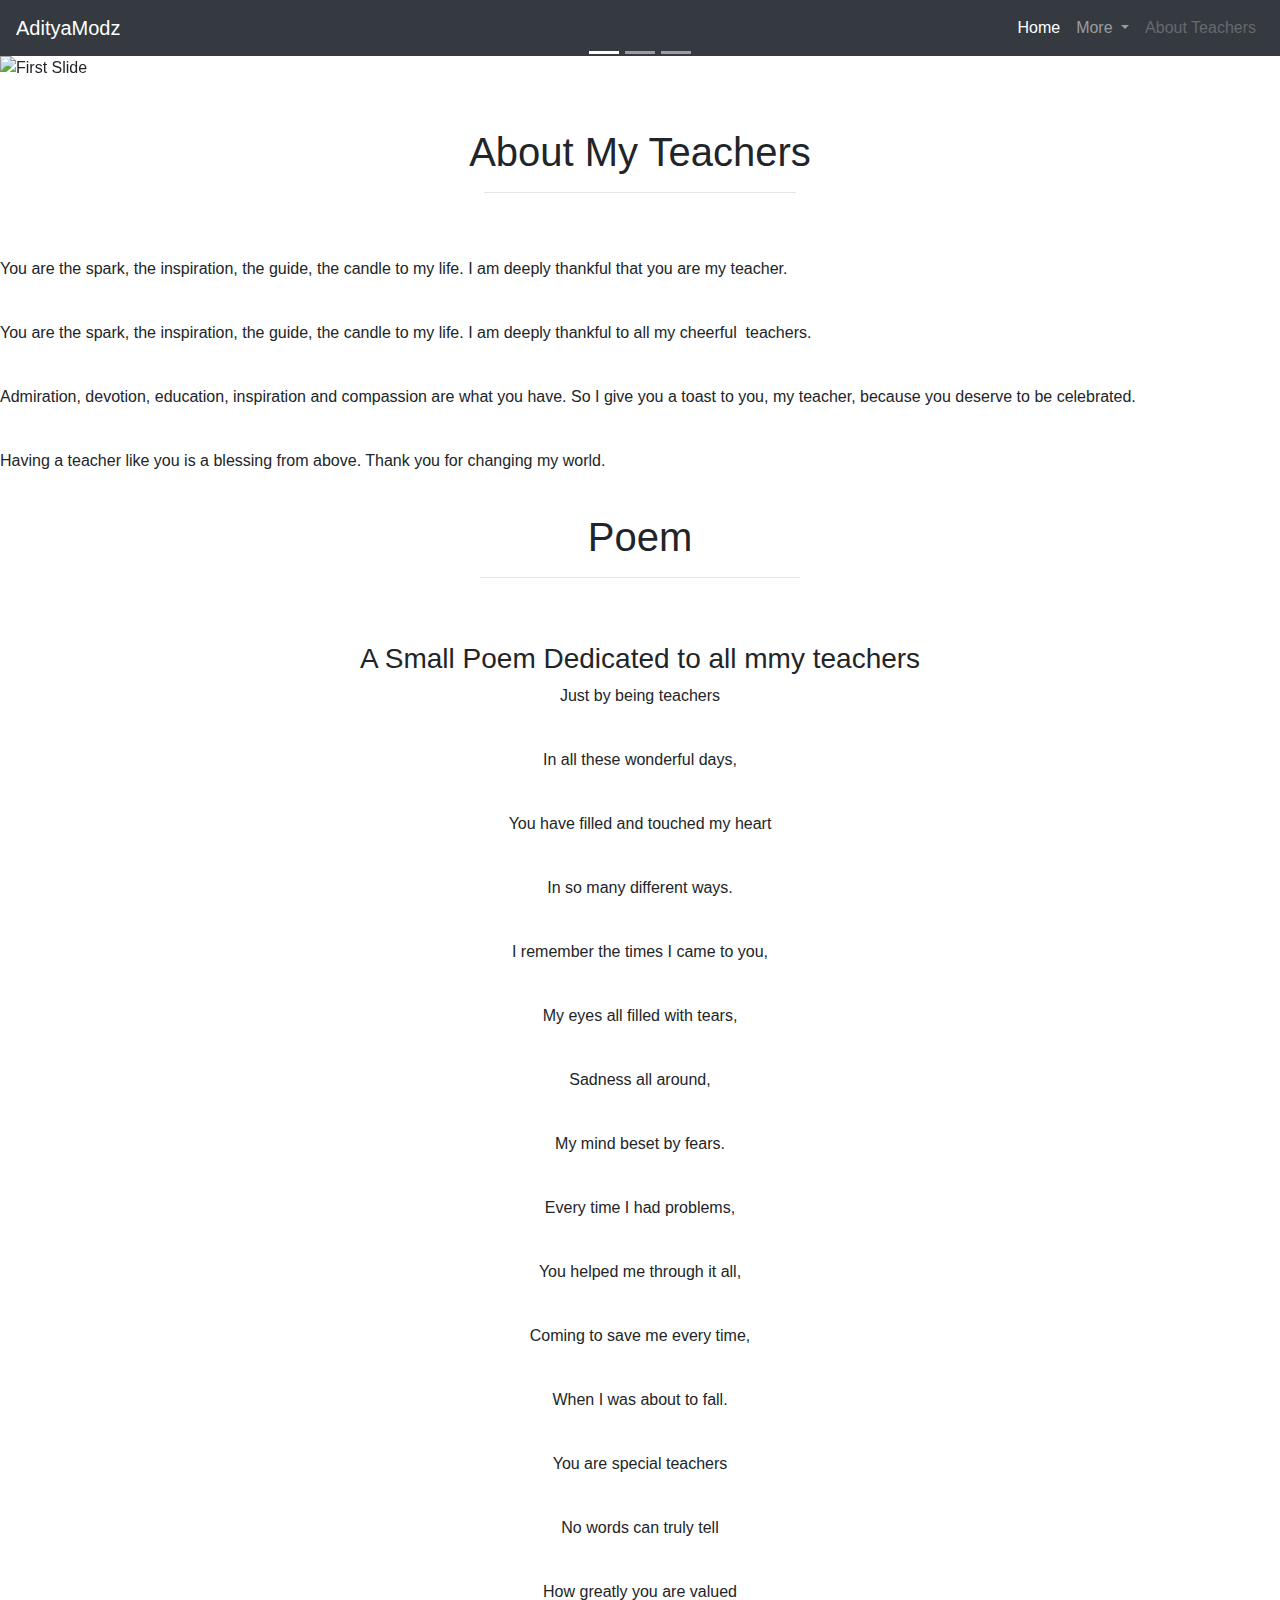
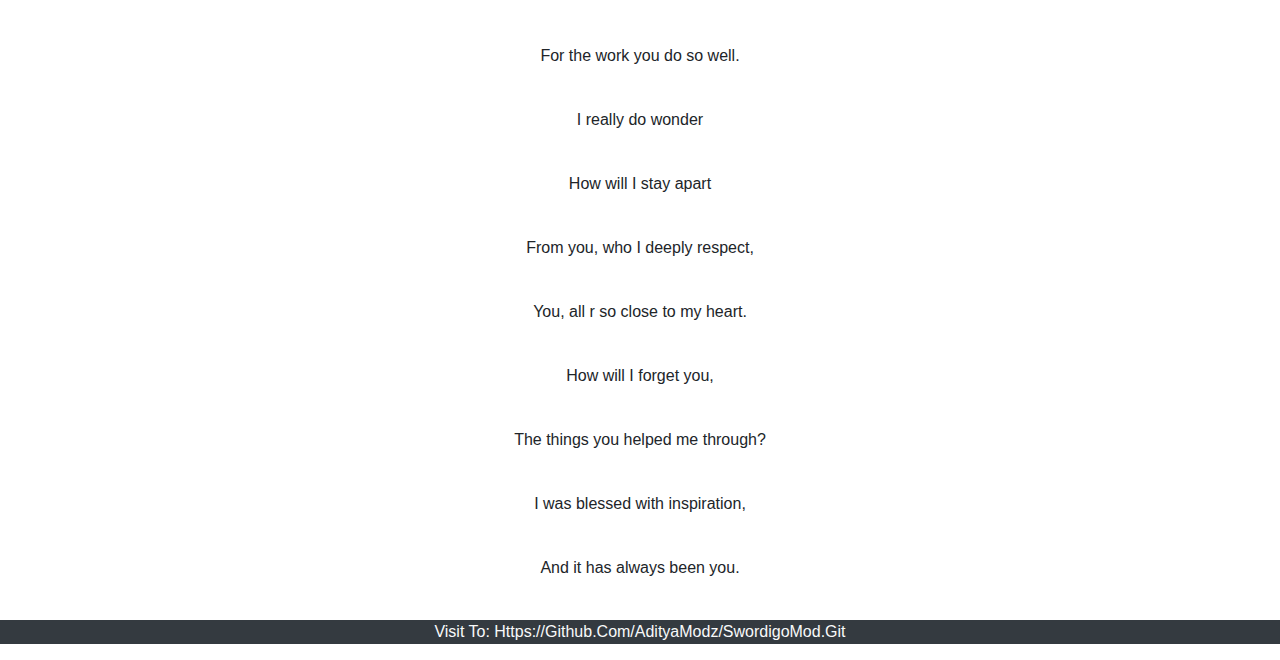
==== view.html @ aee9fa20 "update" ====
<!doctype html>
<html lang="en">
  <head>
    <meta charset="utf-8">
    <meta name="viewport" content="width=device-width, initial-scale=1, shrink-to-fit=no">
    <link rel="stylesheet" href="https://maxcdn.bootstrapcdn.com/bootstrap/4.0.0/css/bootstrap.min.css" integrity="sha384-Gn5384xqQ1aoWXA+058RXPxPg6fy4IWvTNh0E263XmFcJlSAwiGgFAW/dAiS6JXm" crossorigin="anonymous">
    <link rel="stylesheet" type="text/css" href="style.css">
    <link href="https://fonts.googleapis.com/css2?family=Orbitron:wght@700&display=swap" rel="stylesheet">
    <title>Happy Teacher's Day</title>
    <style> .carousel-inner img {
      width: 100%;
      height: 100%;
    }
    </style>
  </head>

  <body class="Aditya" >
      <header>
        <nav class="navbar navbar-expand-lg navbar-dark bg-dark">
          <a class="navbar-brand" href="#">AdityaModz</a>
          <button class="navbar-toggler" type="button" data-toggle="collapse" data-target="#navbarSupportedContent" aria-controls="navbarSupportedContent" aria-expanded="false" aria-label="Toggle navigation">
            <span class="navbar-toggler-icon"></span>
          </button>
        
          <div class="collapse navbar-collapse" id="navbarSupportedContent">
            <ul class="navbar-nav ml-auto">
              <li class="nav-item active">
                <a class="nav-link" href="index.html">Home <span class="sr-only">(current)</span></a>
              </li>
              
              <li class="nav-item dropdown">
                <a class="nav-link dropdown-toggle" href="#" id="navbarDropdown" role="button" data-toggle="dropdown" aria-haspopup="true" aria-expanded="false">
                More
                </a>
                <div class="dropdown-menu" aria-labelledby="navbarDropdown">
                 
                  <div class="dropdown-divider"></div>
                  <a class="dropdown-item" href="view.html">View more information</a>
                  <a class="dropdown-item" href="https://surveyheart.com/form/5f5322df141d7e6f62242c08">Feedback Form</a>
                  <div class="dropdown-divider"></div>
                  <a class="dropdown-item" href="view.html">Close</a>
                </div>
              </li>
              <li class="nav-item">
                <a class="nav-link disabled" href="view.html">About Teachers</a>
              </li>
            </ul>
            
          </div>
        </nav>
        <div id="carouselExampleIndicators" class="carousel slide" data-ride="carousel">
            <ol class="carousel-indicators">
              <li data-target="#carouselExampleIndicators" data-slide-to="0" class="active"></li>
              <li data-target="#carouselExampleIndicators" data-slide-to="1"></li>
              <li data-target="#carouselExampleIndicators" data-slide-to="2"></li>
            </ol>
            <div class="carousel-inner ">
              <div class="carousel-item active text-capitalize">
                <img class="d-block w-100" src="Images/first.png" alt="First slide">
                <div class="carousel-caption d-none d-md-block">
                  <h1 class="text-secondary" >Primary Teachers</h1>
                  
                </div>
              </div>
              <div class="carousel-item text-capitalize">
                <img class="d-block w-100" src="Images/Second.png" alt="Second slide">
                <div class="carousel-caption d-none d-md-block">
                  <h1  >Secondary Teachers</h1>
                  
                </div>
              </div>
              <div class="carousel-item text-capitalize">
                <img class="d-block w-100" src="Images/Third.png" alt="Third slide">
                <div class="carousel-caption d-none d-md-block">
                  
                </div>
              </div>
            </div>
            <a class="carousel-control-prev" href="#carouselExampleIndicators" role="button" data-slide="prev">
              <span class="carousel-control-prev-icon" aria-hidden="true"></span>
              <span class="sr-only">Previous</span>
            </a>
            <a class="carousel-control-next" href="#carouselExampleIndicators" role="button" data-slide="next">
              <span class="carousel-control-next-icon" aria-hidden="true"></span>
              <span class="sr-only">Next</span>
            </a>
          </div>
      </header>
      <section>
        <div class="container-fluid">
            <h1 class="text-center text-capitalize pt-5">About My Teachers</h1>
            <hr class="w-25 mx-auto pt-5 "></div>
    
          <p class=" text-justify">You are the spark, the inspiration, the guide, the candle to my life. I am deeply thankful that you are my teacher. </p><br>
          <p>You are the spark, the inspiration, the guide, the candle to my life. I am deeply thankful to all my cheerful  teachers.     </p><br>
           <p>Admiration, devotion, education, inspiration and compassion are what you have. So I give you a toast to you, my teacher, because you deserve to be celebrated.</p> <br>
        <p>Having a teacher like you is a blessing from above. Thank you for changing my world.</p><br>
        </section>
        <section>
          <div>
          <h1 class=" text-center">Poem </h1>
          <hr class="w-25 mx-auto pt-5 "></div>
          <h3 class=" text-center">A Small Poem Dedicated to all mmy teachers</h3>
          <p class=" text-center">Just by being teachers</p><br>
          <p class=" text-center">In all these wonderful days,</p><br>
          <p class=" text-center">You have filled and touched my heart</p><br>
          <p class=" text-center">In so many different ways.</p><br>
          <p class=" text-center">I remember the times I came to you,</p><br>
          <p class=" text-center">My eyes all filled with tears,</p><br>
          <p class=" text-center">Sadness all around,</p><br>
          <p class=" text-center">My mind beset by fears.</p><br>
          <p class=" text-center">Every time I had problems,</p><br>
          <p class=" text-center">You helped me through it all,</p><br>
          <p class=" text-center">Coming to save me every time,</p><br>
          <p class=" text-center">When I was about to fall.</p><br>
          <p class=" text-center">You are special teachers</p><br>
          <p class=" text-center">No words can truly tell</p><br>
          <p class=" text-center">How greatly you are valued</p><br>
          <p class=" text-center">For the work you do so well.</p><br>
          <p class=" text-center">I really do wonder</p><br>
          <p class=" text-center">How will I stay apart</p><br>
          <p class=" text-center">From you, who I deeply respect,</p><br>
          <p class=" text-center">You, all r so close to my heart.</p><br>
          <p class=" text-center">How will I forget you,</p><br>
          <p class=" text-center">The things you helped me through?</p><br>
          <p class=" text-center">I was blessed with inspiration,</p><br>
          <p class=" text-center">And it has always been you.</p><br>


        </section>













        <footer class=" model-footer">
          <div class="  bg-dark" >
            <div class="text-center text-capitalize">
              <p class="text-light"> Visit to: https://github.com/AdityaModz/SwordigoMod.git </p>
            </div>
          </div>
















      <script src="https://code.jquery.com/jquery-3.2.1.slim.min.js" integrity="sha384-KJ3o2DKtIkvYIK3UENzmM7KCkRr/rE9/Qpg6aAZGJwFDMVNA/GpGFF93hXpG5KkN" crossorigin="anonymous"></script>
    <script src="https://cdnjs.cloudflare.com/ajax/libs/popper.js/1.12.9/umd/popper.min.js" integrity="sha384-ApNbgh9B+Y1QKtv3Rn7W3mgPxhU9K/ScQsAP7hUibX39j7fakFPskvXusvfa0b4Q" crossorigin="anonymous"></script>
    <script src="https://maxcdn.bootstrapcdn.com/bootstrap/4.0.0/js/bootstrap.min.js" integrity="sha384-JZR6Spejh4U02d8jOt6vLEHfe/JQGiRRSQQxSfFWpi1MquVdAyjUar5+76PVCmYl" crossorigin="anonymous"></script>
  </body>
</html>
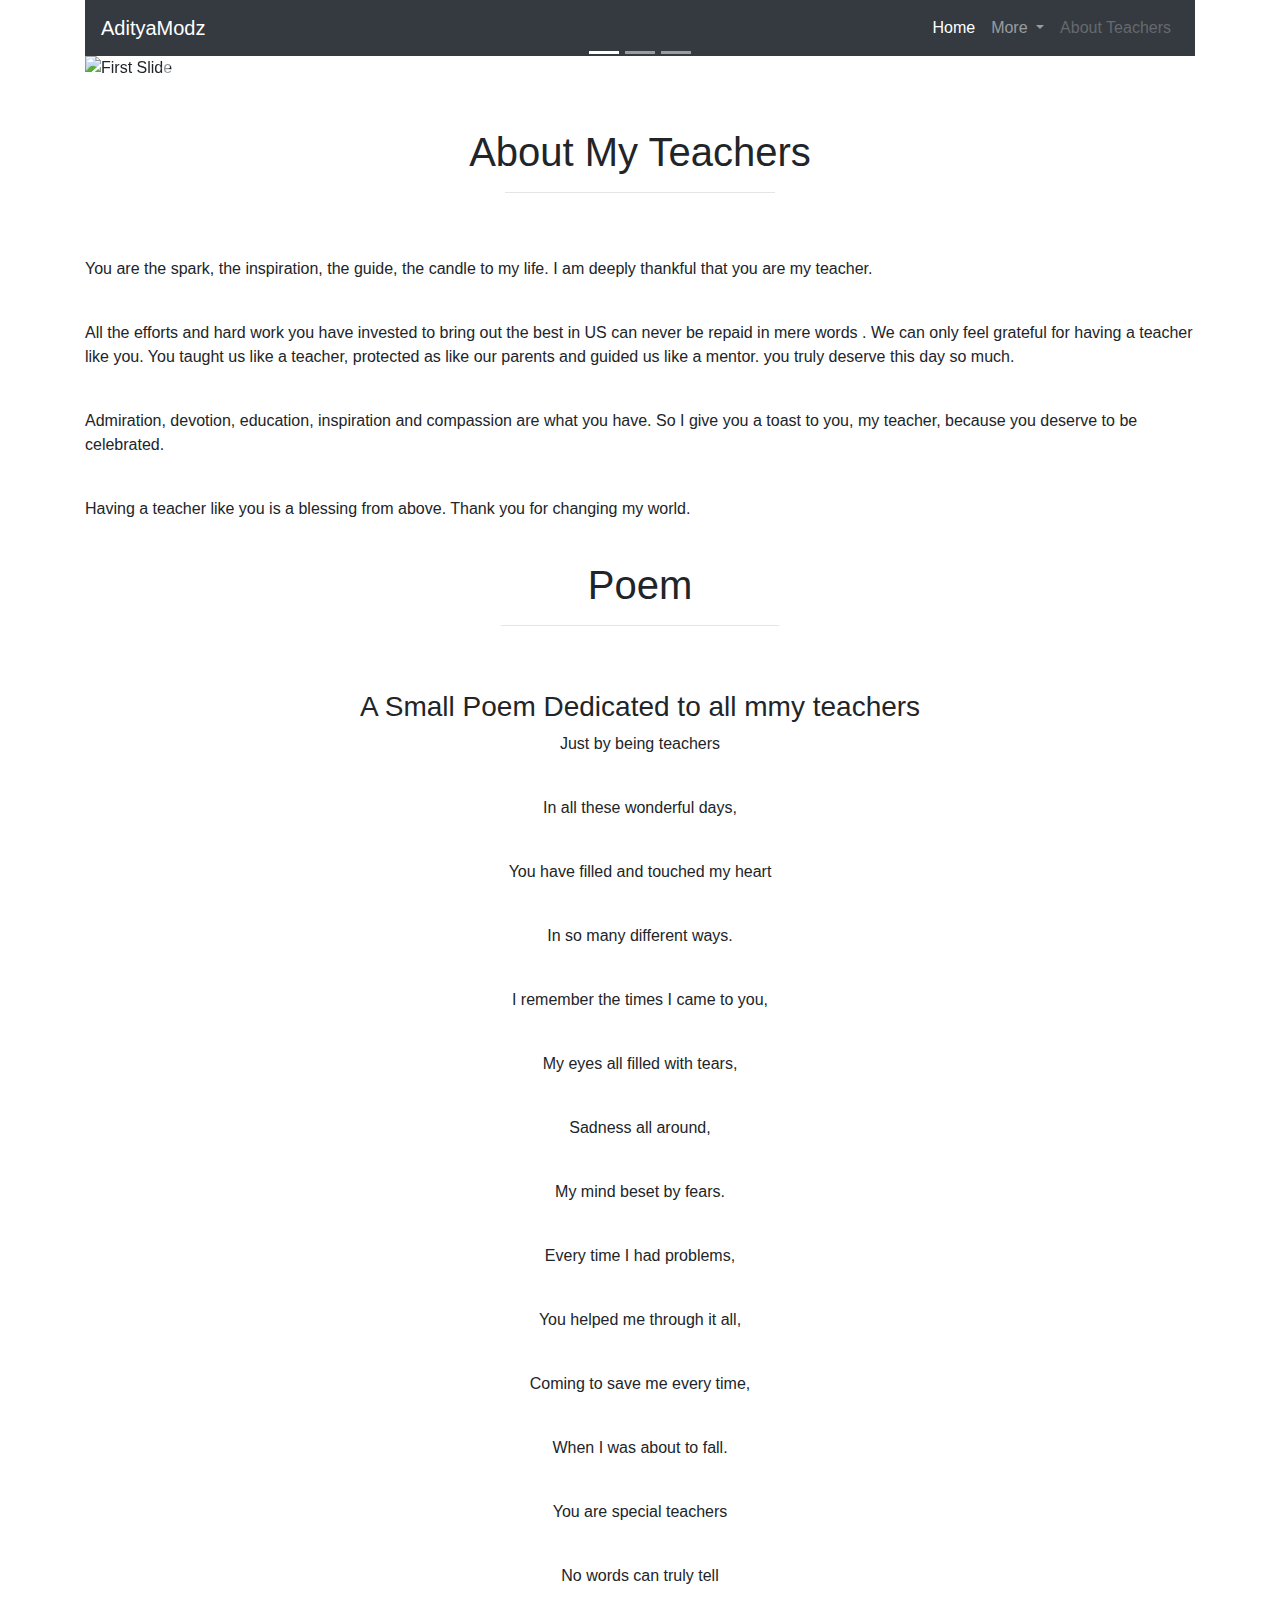
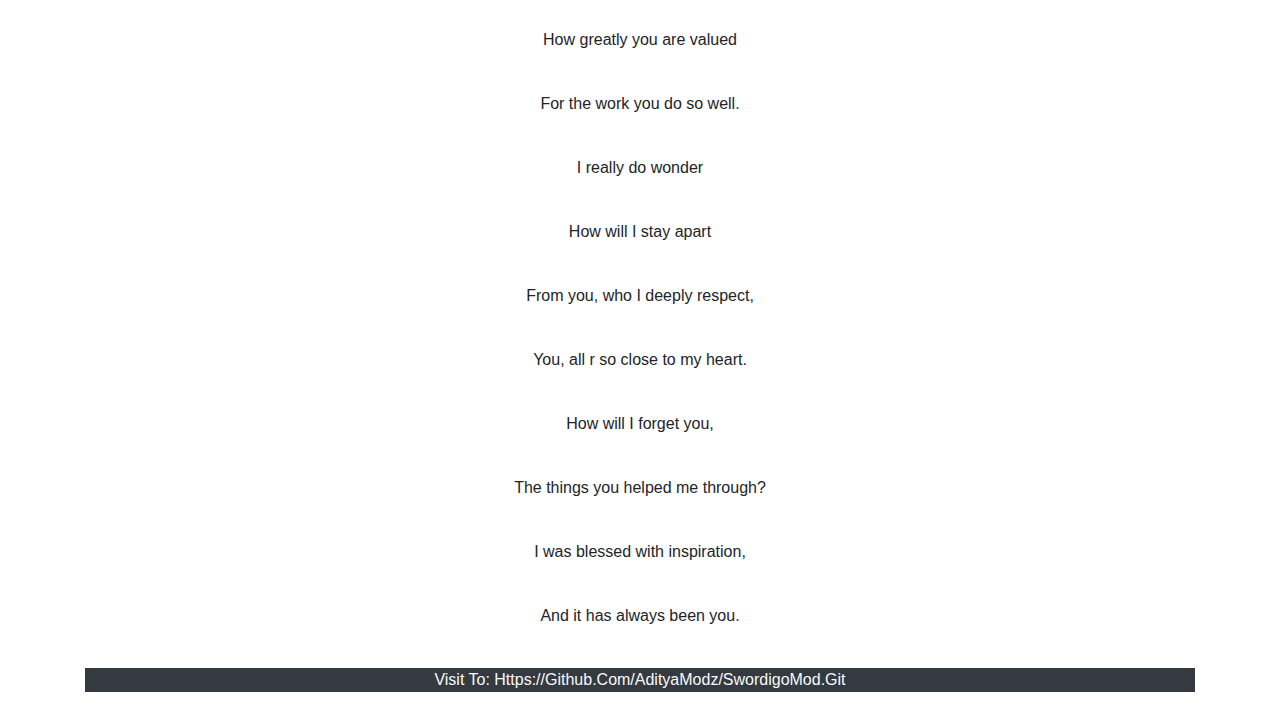
==== commit 9e26e115: "update" ====
--- a/view.html
+++ b/view.html
@@ -15,6 +15,8 @@
   </head>
 
   <body class="Aditya" >
+    <div class="container">
+   
       <header>
         <nav class="navbar navbar-expand-lg navbar-dark bg-dark">
           <a class="navbar-brand" href="#">AdityaModz</a>
@@ -63,14 +65,14 @@
                 </div>
               </div>
               <div class="carousel-item text-capitalize">
-                <img class="d-block w-100" src="Images/Second.png" alt="Second slide">
+                <img class="d-block w-100" src="Images/second.png" alt="Second slide">
                 <div class="carousel-caption d-none d-md-block">
                   <h1  >Secondary Teachers</h1>
                   
                 </div>
               </div>
               <div class="carousel-item text-capitalize">
-                <img class="d-block w-100" src="Images/Third.png" alt="Third slide">
+                <img class="d-block w-100" src="Images/third.png" alt="Third slide">
                 <div class="carousel-caption d-none d-md-block">
                   
                 </div>
@@ -92,7 +94,7 @@
             <hr class="w-25 mx-auto pt-5 "></div>
     
           <p class=" text-justify">You are the spark, the inspiration, the guide, the candle to my life. I am deeply thankful that you are my teacher. </p><br>
-          <p>You are the spark, the inspiration, the guide, the candle to my life. I am deeply thankful to all my cheerful  teachers.     </p><br>
+          <p>All the efforts and hard work you have invested to  bring out the best in US can never be repaid in mere words . We can only feel grateful for having a teacher like you. You taught us like a teacher, protected as like our parents and guided us like a mentor. you truly deserve this day so much.     </p><br>
            <p>Admiration, devotion, education, inspiration and compassion are what you have. So I give you a toast to you, my teacher, because you deserve to be celebrated.</p> <br>
         <p>Having a teacher like you is a blessing from above. Thank you for changing my world.</p><br>
         </section>
@@ -162,7 +164,7 @@
 
 
 
-
+        </div>
       <script src="https://code.jquery.com/jquery-3.2.1.slim.min.js" integrity="sha384-KJ3o2DKtIkvYIK3UENzmM7KCkRr/rE9/Qpg6aAZGJwFDMVNA/GpGFF93hXpG5KkN" crossorigin="anonymous"></script>
     <script src="https://cdnjs.cloudflare.com/ajax/libs/popper.js/1.12.9/umd/popper.min.js" integrity="sha384-ApNbgh9B+Y1QKtv3Rn7W3mgPxhU9K/ScQsAP7hUibX39j7fakFPskvXusvfa0b4Q" crossorigin="anonymous"></script>
     <script src="https://maxcdn.bootstrapcdn.com/bootstrap/4.0.0/js/bootstrap.min.js" integrity="sha384-JZR6Spejh4U02d8jOt6vLEHfe/JQGiRRSQQxSfFWpi1MquVdAyjUar5+76PVCmYl" crossorigin="anonymous"></script>
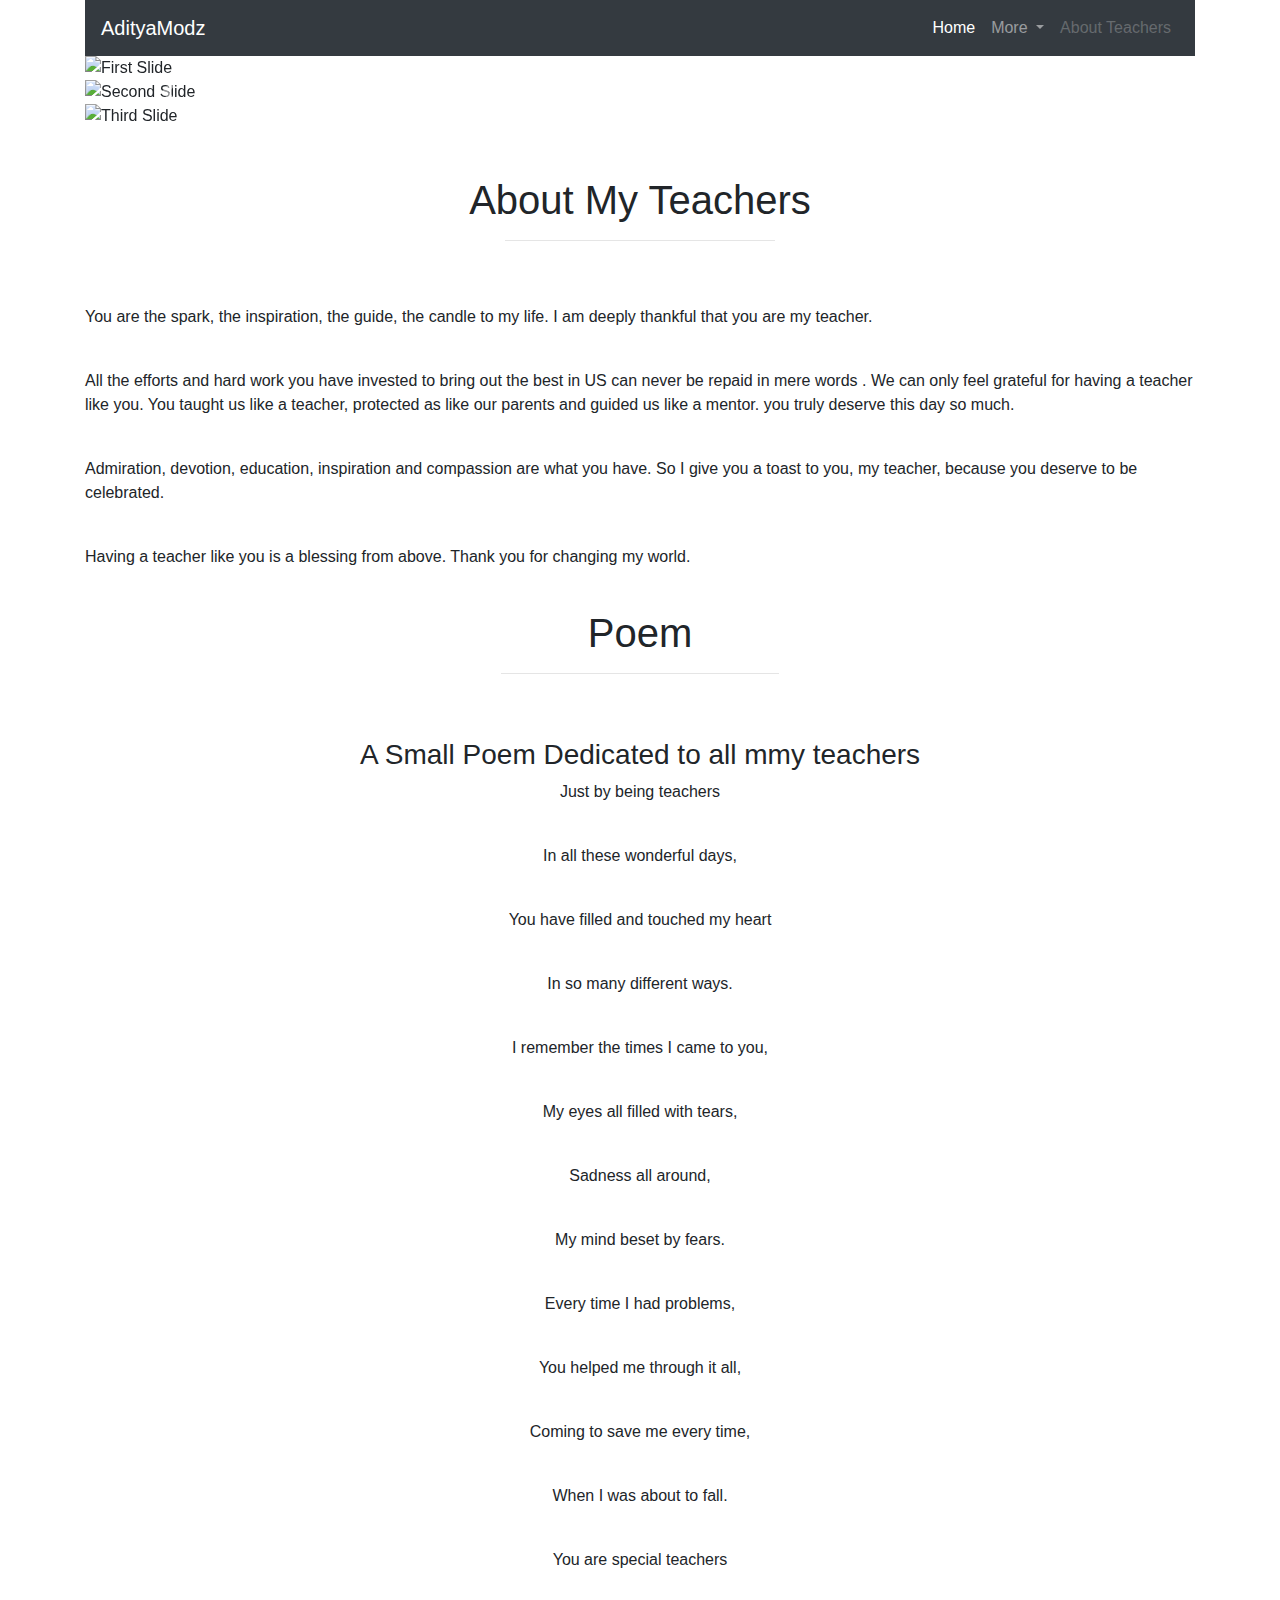
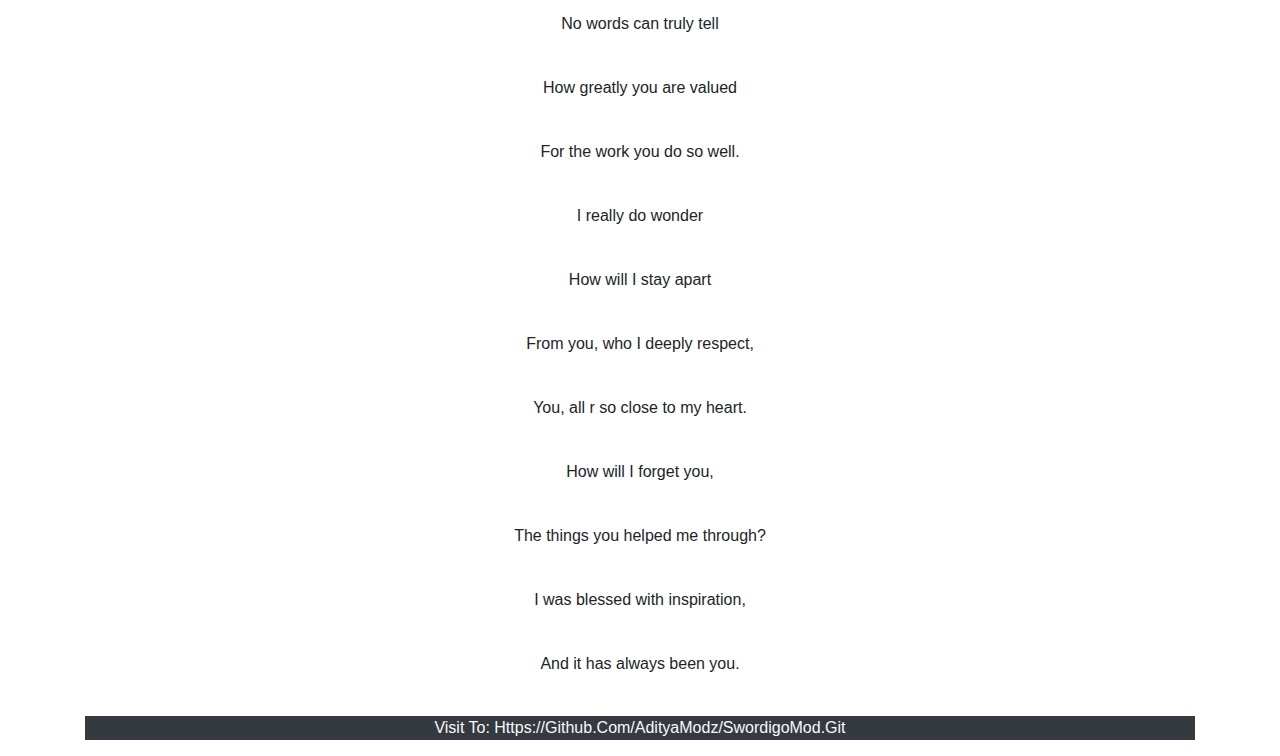
==== commit 74709e73: "Update view.html" ====
--- a/view.html
+++ b/view.html
@@ -53,8 +53,8 @@
         <div id="carouselExampleIndicators" class="carousel slide" data-ride="carousel">
             <ol class="carousel-indicators">
               <li data-target="#carouselExampleIndicators" data-slide-to="0" class="active"></li>
-              <li data-target="#carouselExampleIndicators" data-slide-to="1"></li>
-              <li data-target="#carouselExampleIndicators" data-slide-to="2"></li>
+              <li data-target="#carouselExampleIndicators" data-slide-to="1" class="active"></li>
+              <li data-target="#carouselExampleIndicators" data-slide-to="2" class="active"></li>
             </ol>
             <div class="carousel-inner ">
               <div class="carousel-item active text-capitalize">
@@ -64,14 +64,14 @@
                   
                 </div>
               </div>
-              <div class="carousel-item text-capitalize">
+              <div class="carousel-item active text-capitalize">
                 <img class="d-block w-100" src="Images/second.png" alt="Second slide">
                 <div class="carousel-caption d-none d-md-block">
                   <h1  >Secondary Teachers</h1>
                   
                 </div>
               </div>
-              <div class="carousel-item text-capitalize">
+              <div class="carousel-item active text-capitalize">
                 <img class="d-block w-100" src="Images/third.png" alt="Third slide">
                 <div class="carousel-caption d-none d-md-block">
                   
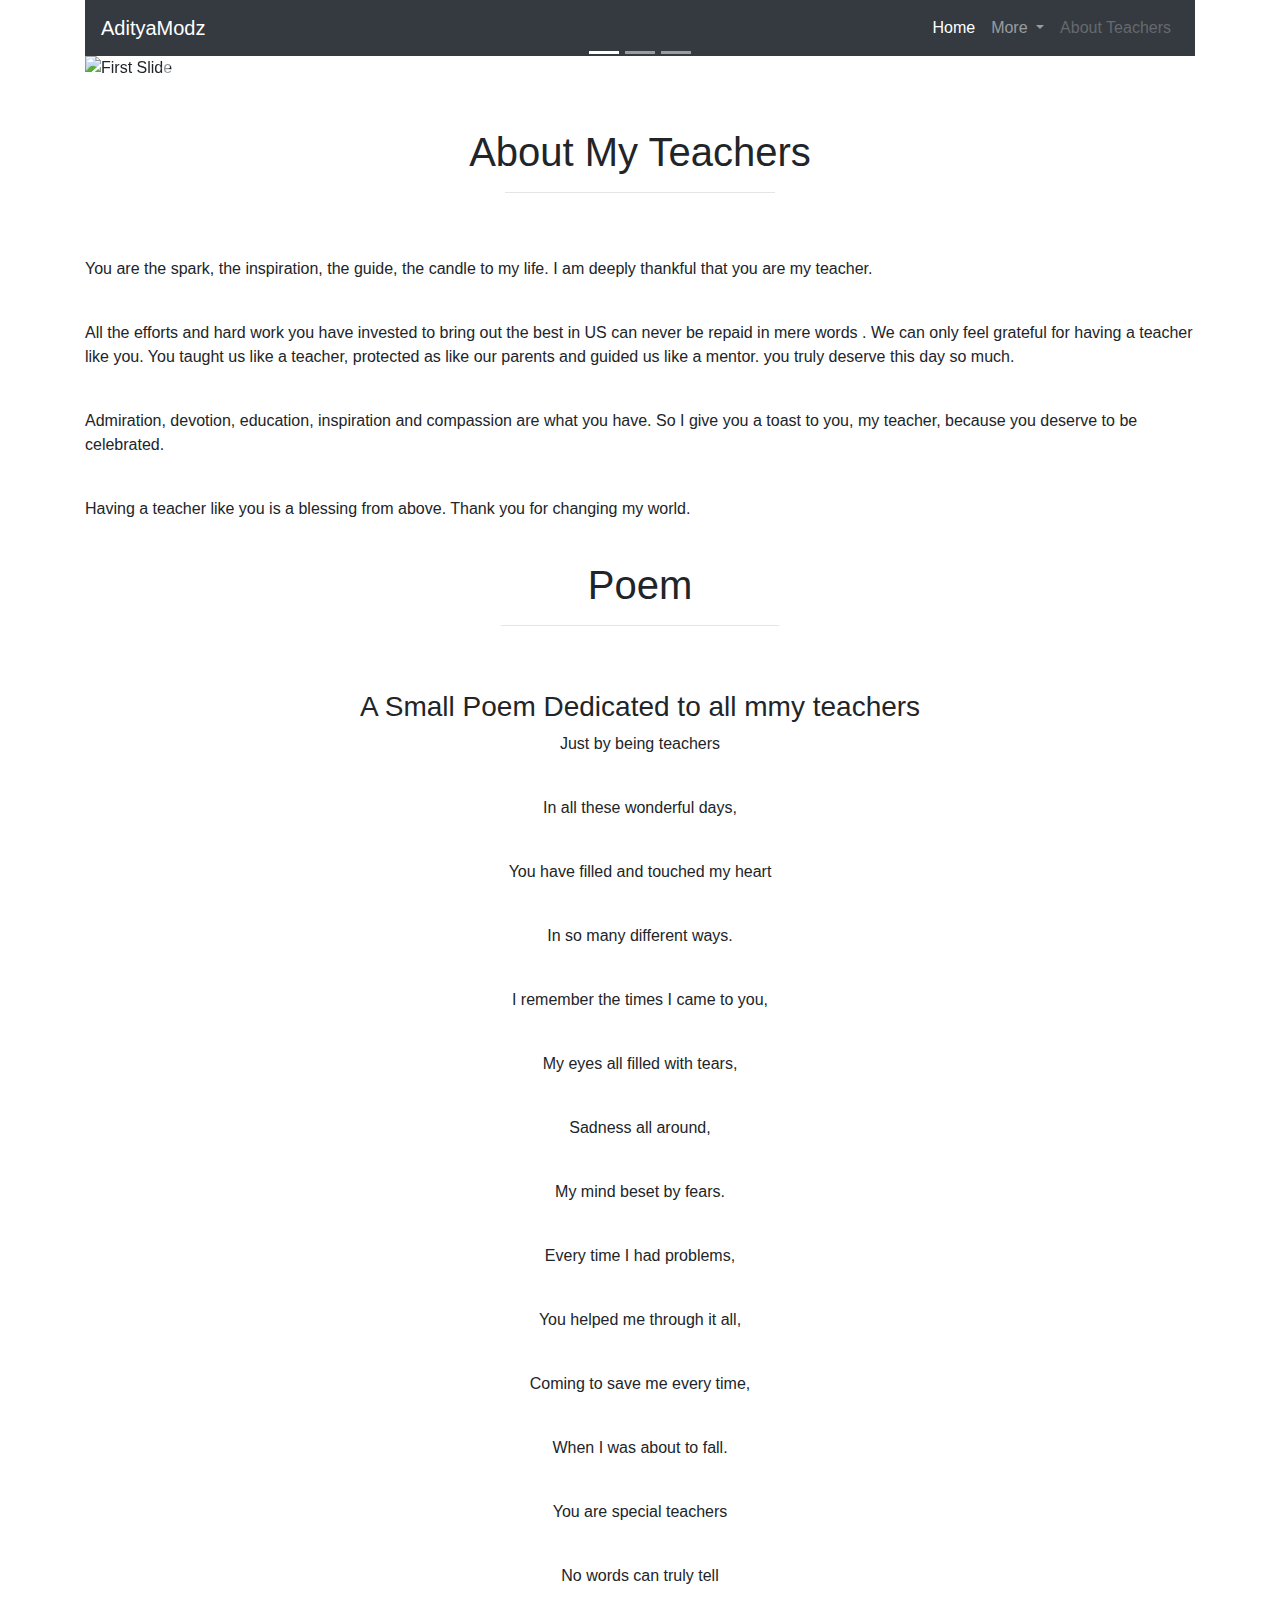
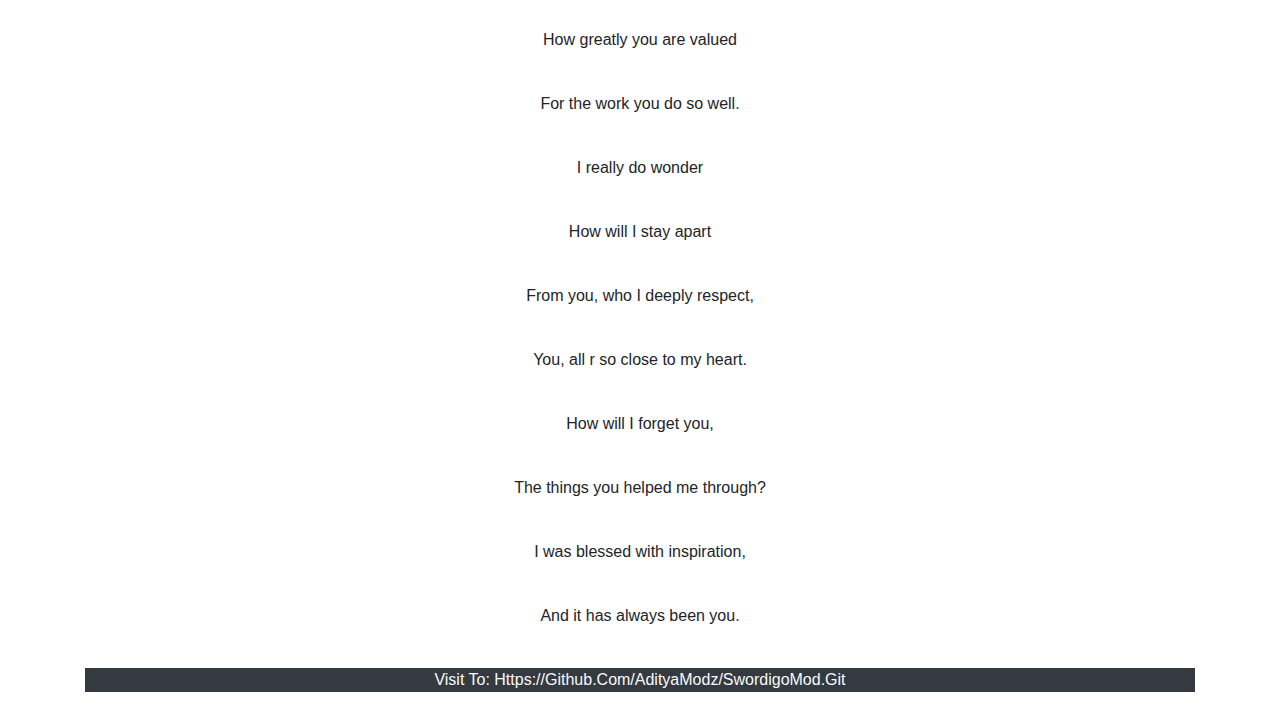
==== commit 78110c03: "Update view.html" ====
--- a/view.html
+++ b/view.html
@@ -53,8 +53,8 @@
         <div id="carouselExampleIndicators" class="carousel slide" data-ride="carousel">
             <ol class="carousel-indicators">
               <li data-target="#carouselExampleIndicators" data-slide-to="0" class="active"></li>
-              <li data-target="#carouselExampleIndicators" data-slide-to="1" class="active"></li>
-              <li data-target="#carouselExampleIndicators" data-slide-to="2" class="active"></li>
+              <li data-target="#carouselExampleIndicators" data-slide-to="1" ></li>
+              <li data-target="#carouselExampleIndicators" data-slide-to="2" ></li>
             </ol>
             <div class="carousel-inner ">
               <div class="carousel-item active text-capitalize">
@@ -64,15 +64,15 @@
                   
                 </div>
               </div>
-              <div class="carousel-item active text-capitalize">
-                <img class="d-block w-100" src="Images/second.png" alt="Second slide">
+              <div class="carousel-item  text-capitalize">
+                <img class="d-block w-100" src="Images/second.jpg" alt="Second slide">
                 <div class="carousel-caption d-none d-md-block">
                   <h1  >Secondary Teachers</h1>
                   
                 </div>
               </div>
-              <div class="carousel-item active text-capitalize">
-                <img class="d-block w-100" src="Images/third.png" alt="Third slide">
+              <div class="carousel-item  text-capitalize">
+                <img class="d-block w-100" src="Images/third.jpg" alt="Third slide">
                 <div class="carousel-caption d-none d-md-block">
                   
                 </div>
